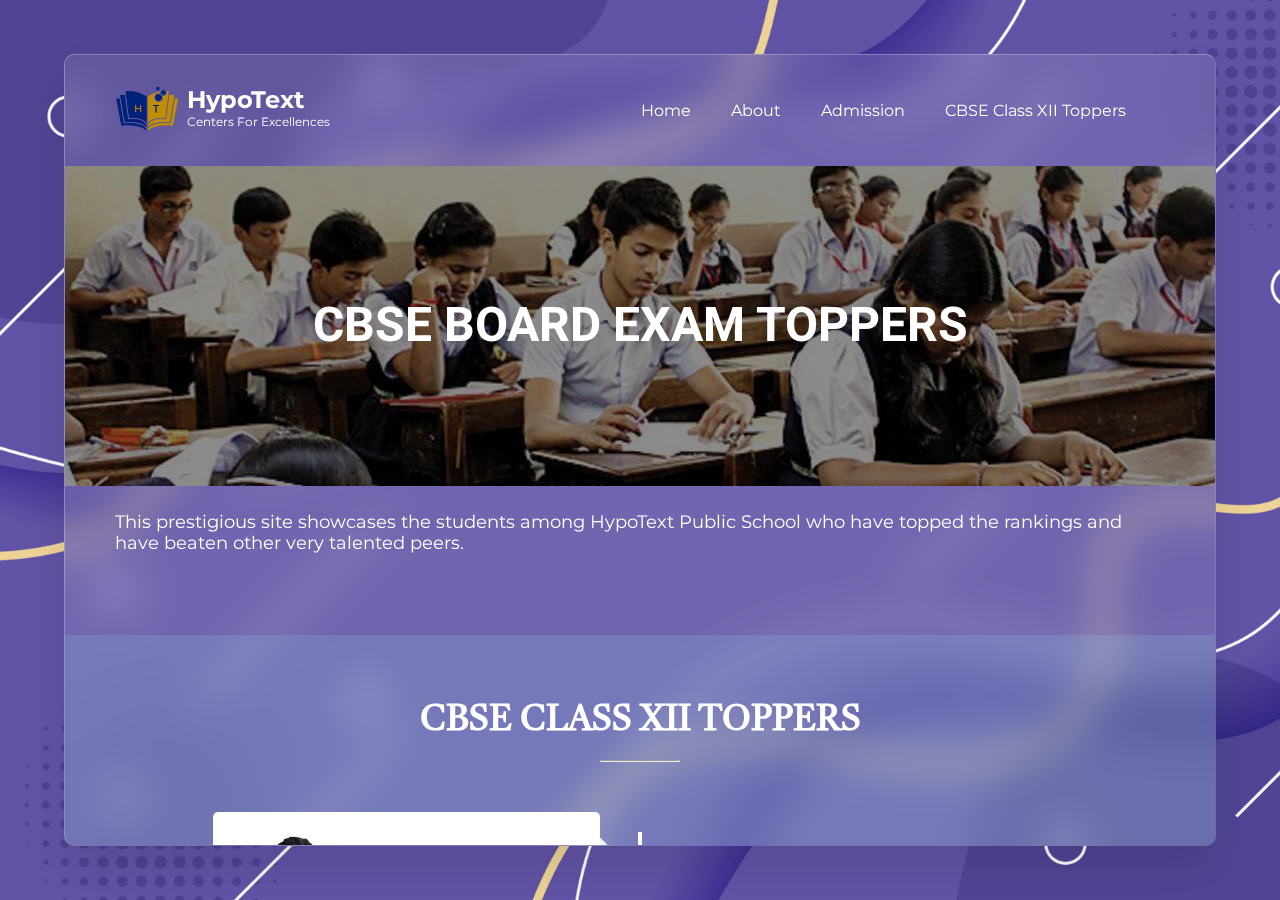
==== cbse_board_toppers.html @ e1685d73 "Completed the website" ====
<!DOCTYPE html>
<html lang="en">
<head>
    <meta charset="UTF-8">
    <meta http-equiv="X-UA-Compatible" content="IE=edge">
    <meta name="viewport" content="width=device-width, initial-scale=1.0">
    <title>CBSE Std. XII Board Exam Toppers - HypoText Public School</title>
    <link rel="stylesheet" href="/css/index.css">
    <link rel="stylesheet" href="/css/cbse_board_toppers.css">
</head>
<body>
            <!-- Outer Container -->
    
    <div class="outer_container">

        <!-- Inner Container -->
        <div class="container">
          <div>

            <!-- NAVBAR -->
            <nav class="navbar" style="padding: 50px; padding-top: 30px; padding-bottom: 30px;">
                <div class="nav_left">
                    <a href="#" style="text-decoration: none; color: white;display: flex;">
                        <span class="logo"><img src="/img/logo.png" alt="Logo"></span>
                        <span style="margin-left: 0.5rem;">
                            <h2>HypoText</h2>
                            <p style="font-size: 0.75rem;">Centers For Excellences</p>
                        </span>
                    </a>
                </div>
                <div class="nav_right">
                    <ul class="nav_list">
                        <a href="index.html" data-replace="Home"><span><li>Home</li></span></a>
                        <a href="index.html#about" data-replace="About"><span><li>About</li></span></a>
                        <a href="index.html#admission" data-replace="Admission"><span><li>Admission</li></span></a>
                        <a href="/cbse_board_toppers.html" data-replace="CBSE Class XII Toppers"><span><li>CBSE Class XII Toppers</li></span></a>
                    </ul>
                </div>
            </nav>

            <section class="cbse_board_toppers">
                <div class="cbse_background">
                    <h1>CBSE BOARD EXAM TOPPERS</h1>
                </div>
                <div class="toppers" style="padding: 50px;padding-top: 25px;">
                    <p>This prestigious site showcases the students among HypoText Public School who have topped the rankings and have beaten other very talented peers.</p>
                </div>
            </section>

            <!-- CBSE TOPPERS -->
            <section id="cbse_toppers_list" style='margin-top: 2rem;'>
                <h2 style="margin-top: 4rem;">CBSE CLASS XII TOPPERS</h2>
                <hr id="section_vala_hr">

                <!-- TOPPERS LIST -->
                <div class="wrapper" style="color: black; font-family: 'Poppins', sans-serif;">
                    <div class="center-line">
                      <a href="#" class="scroll-icon"><i class="fas fa-caret-up"></i></a>
                    </div>
                    <div class="row row-1">
                      <section>
                        <img src="/img/toppers/aadi.png" alt="">
                        <div class="details">
                          <span class="title">Aadi Jain</span>
                          <span>99.0%</span> 
                          <!-- Dont forget to give extra points for making you topper 😂-->
                        </div>
                        <p class="description">All India Rank #3</p>
                      </section>
                    </div>
                    <div class="row row-2">
                      <section>
                        <img src="/img/toppers/simar.png" alt="">
                        <i class="icon fas fa-star"></i>
                        <div class="details">
                          <span class="title">Simar Tandon</span>
                          <span>98.1%</span>
                        </div>
                        <p class="description">All India Rank #7</p>

                      </section>
                    </div>
                    <div class="row row-1">
                      <section>
                        <img src="/img/toppers/adit.png" alt="">
                        <i class="icon fas fa-rocket"></i>
                        <div class="details">
                          <span class="title">Adit Magotra</span>
                          <span>97.4%</span>
                        </div>
                        <p class="description">All India Rank #12</p>

                      </section>
                    </div>
                    <div class="row row-2">
                      <section>
                        <img src="/img/toppers/navye.png" alt="">
                        <i class="icon fas fa-globe"></i>
                        <div class="details">
                          <span class="title">Navvye Anand</span>
                          <span>96.8%</span>
                        </div>
                        <p class="description">State Rank #1</p>

                      </section>
                    </div>
                    <div class="row row-1">
                      <section>
                        <img src="/img/toppers/taran.png" alt="">
                        <i class="icon fas fa-paper-plane"></i>
                        <div class="details">
                          <span class="title">Taran Singh</span>
                          <span>96.3%</span>
                        </div>
                        <p class="description">State Rank #3</p>

                      </section>
                    </div>
                    <div class="row row-2">
                      <section>
                        <img src="/img/toppers/dhimanth.png" alt="">
                        <i class="icon fas fa-map-marker-alt"></i>
                        <div class="details">
                          <span class="title">Dhimanth Nath</span>
                          <span>95.6%</span>
                        </div>
                        <p class="description">District Rank #1</p>

                      </section>
                    </div>
                    <div class="row row-1">
                        <section>
                            <img src="/img/toppers/kanha.png" alt="">
                          <i class="icon fas fa-map-marker-alt"></i>
                          <div class="details">
                            <span class="title">Kanha Singh</span>
                            <span>95.9%</span>
                          </div>
                          <p class="description">District Rank #3</p>

                        </section>
                    </div>
                    <div class="row row-2">
                        <section>
                            <img src="/img/toppers/kabir.png" alt="">
                          <i class="icon fas fa-map-marker-alt"></i>
                          <div class="details">
                            <span class="title">Kabir Verdi Jain</span>
                            <span>95.2%</span>
                          </div>
                          <p class="description">City Rank #2</p>

                        </section>
                    </div>
                    <div class="row row-1">
                        <section>
                            <img src="/img/toppers/vidushi.png" alt="">
                          <i class="icon fas fa-map-marker-alt"></i>
                          <div class="details">
                            <span class="title">Vidushi Jain</span>
                            <span>95.0%</span>
                          </div>
                          <p class="description">City Rank #3 <br>
                            <span style="color: transparent;">Lorem ipsum dolor sit ameters consectetur adipisicing elit. Sed qui veroes praesentium maiores, sint eos </span></p>

                        </section>
                    </div>
                  </div>
            </section>


          </div>
        </div>
</body>
</html>
---- css/index.css ----
/* 
=============================================================
Made by Ganesh Prasannan for HyperText competition by Project Beta 6.0

Author: Ganesh Prasannan
School: Ryan International School Mayur Vihar
Mail: ganeshprasannan2008@gmail.com
My Github: https://github.com/GaneshPrasannan/
=============================================================
*/


/* Font Imports */
@import url('https://fonts.googleapis.com/css2?family=Bree+Serif&family=Montserrat:wght@500&family=Tiro+Gurmukhi&display=swap');
@import url('https://fonts.googleapis.com/css2?family=Poppins:wght@200;300;400;500;600;700&display=swap');



*{
    margin: 0;
    padding: 0;
    box-sizing: border-box;
    scroll-behavior: smooth;
}

body{
    background: url("/img/bg1.jpg");
    background-repeat: no-repeat;
    background-size: cover;
}

/* Outer Container */
.outer_container{
    display:flex;
    justify-content: center;
    align-items: center;
    min-height: 100vh;
    padding: 20px;
    width: 100%;
}

/* Inner Container */
.container{
    position: relative;
    z-index: 1000;
    width: 100%;
    max-width: 90vw;
    height: 88vh;
    background: rgba(255, 255, 255, 0.1);
    box-shadow: 0 25px 45px rgba(0, 0, 0, 0.1);
    border: 1px solid rgba(255, 255, 255, 0.25);
    border-right: 1px solid rgba(255, 255, 255, 0.1);
    border-bottom: 1px solid rgba(255, 255, 255, 0.1);
    border-radius: 10px;
    overflow: hidden;
    backdrop-filter: blur(20px);
    display: -webkit-box;
    -webkit-box-orient: vertical;
    overflow: scroll;
}
.container::-webkit-scrollbar { 
    width: 5px; 
    height: 100%;
}
.container::-webkit-scrollbar-thumb { 
    border-radius: 7px;
    background: rgba(0, 0, 0, 0.418);
    opacity: 0.5;
}
.container::-webkit-scrollbar-thumb:hover{
    background-color: rgba(0, 0, 0, 0.600);
}

/* NAVBAR */
nav{
    display: flex;
    font-family: 'Montserrat', sans-serif;
    color: white;

}
.nav_left{
    display: flex;
    width: 38vw;
}
.nav_left .logo img{
    width: 4rem;
}

.nav_right{
    margin-top: 1rem;
    text-decoration: none;
}

.nav_right .nav_list{
    list-style: none;
    display: flex;
}
.nav_right .nav_list a{
    color: white;
    text-decoration: none;
    margin-left: 2.5rem;
}
.nav_right .nav_list a {
    overflow: hidden;
    position: relative;
    display: inline-block;
}
  
.nav_right .nav_list a::before,
.nav_right .nav_list a::after {
    content: '';
    position: absolute;
    width: 100%;
    left: 0;
}
.nav_right .nav_list a::before {
    background-color: #54b3d6;
    height: 2px;
    bottom: 0;
    transform-origin: 100% 50%;
    transform: scaleX(0);
    transition: transform .3s cubic-bezier(0.76, 0, 0.24, 1);
}
.nav_right .nav_list a::after {
    content: attr(data-replace);
    height: 100%;
    top: 0;
    transform-origin: 100% 50%;
    transform: translate3d(200%, 0, 0);
    transition: transform .3s cubic-bezier(0.76, 0, 0.24, 1);
    color: #54b3d6;
}
  
.nav_right .nav_list a:hover::before {
    transform-origin: 0% 50%;
    transform: scaleX(1);
}
.nav_right .nav_list a:hover::after {
    transform: translate3d(0, 0, 0);
}
  
.nav_right .nav_list a span {
    display: inline-block;
    transition: transform .3s cubic-bezier(0.76, 0, 0.24, 1);
}
  
.nav_right .nav_list a:hover span {
    transform: translate3d(-200%, 0, 0);
}

/* HERO Section */
.hero{
    display: flex;
    justify-content: center;
    align-items: center;
    height: 100%;
    padding-top: 2.5rem;
}
.hero .heading{
    /* border: 1px solid red; */
    font-family: 'Tiro Gurmukhi', serif;
    color: white;
    font-size: 2.3rem;
    font-weight: 400;
    height: 100%;
    width: 50vw;
    display: flex;
    flex-direction: column;
    /* align-items: center; */
    justify-content: center;
    padding-bottom:6rem;
    padding-left: 1.5rem;
}
.hero .illustration{
    display: flex;
    justify-content: center;
    width: 50vw;
}
.hero .logo{
    border: 1px solid green;
}
.hero .illustration img{
    width: 28rem;
    padding-bottom: 2rem;
}
.hero .heading .caption p{
    font-size: 0.7rem;
}

@media (max-width: 1028px) {
    .hero{
      flex-direction: column;
      padding-top: 5rem;
    }
    .heading{
      width: auto!important;
    }
    .hero .illustration img{
      width: 21rem;
      margin-top: -5rem;
    }
}

#cbse_toppers_list, #about, #admission{
  background-color: #89cee530;
  width: 100%;
  height: max-content;
  display: flex;
  flex-direction: column;
  align-items: center;
  color: white;
  font-family: 'Tiro Gurmukhi', serif;
  font-size: 1.5rem;
}
#section_vala_hr, #about_vala_hr, #admission_vala_hr{
  width: 5rem;
  height: 1px;
  margin-top: 1rem;
  transition: ease 0.7s;
}
#cbse_toppers_list:hover hr, #about:hover hr, #admission:hover hr{
  border-radius: 10px;
  width: 10rem;
  border: 1px solid rgb(101, 194, 224);
  box-shadow: rgb(101, 194, 224) 0px 0px 5px 1px;
}
---- css/cbse_board_toppers.css ----
/* 
===============================================
CBSE Board Exam Toppers
===============================================
*/

/* Imports */
@import url('https://fonts.googleapis.com/css2?family=Heebo:wght@500&family=Montserrat&display=swap');

html{color: white;font-family: 'Montserrat', sans-serif;}

.cbse_background{
    display: flex;
    flex-direction: column;
    justify-content: center;
    align-items: center;
    background: url("/img/cbse_board_background.png");
    background-position: center;
    height: 20rem;
    font-family: 'Heebo', sans-serif;
    font-size: 1.5rem;
}
.toppers p{
    font-size: 1.1rem;
}


/* Toppers List */
.wrapper{
    max-width: 1080px;
    margin: 50px auto;
    padding: 0 20px;
    position: relative;
  }
  .wrapper .center-line{
    position: absolute;
    height: 100%;
    width: 4px;
    background: #fff;
    left: 50%;
    top: 20px;
    transform: translateX(-50%);
  }
  .wrapper .row{
    display: flex;
  }
  .wrapper .row-1{
    justify-content: flex-start;
  }
  .wrapper .row-2{
    justify-content: flex-end;
  }
  .wrapper .row section{
    background: #fff;
    border-radius: 5px;
    width: calc(50% - 40px);
    padding: 20px;
    position: relative;
  }
  .wrapper .row section::before{
    position: absolute;
    content: "";
    height: 15px;
    width: 15px;
    background: #fff;
    top: 28px;
    z-index: -1;
    transform: rotate(45deg);
  }
  .description{font-size: 1rem;}
  .row-1 section::before{
    right: -7px;
  }
  .row-2 section::before{
    left: -7px;
  }
  .row section .icon,
  .center-line .scroll-icon{
    position: absolute;
    background: #f2f2f2;
    height: 40px;
    width: 40px;
    text-align: center;
    line-height: 40px;
    border-radius: 50%;
    color: #3ea0e2;
    font-size: 17px;
    box-shadow: 0 0 0 4px #fff, inset 0 2px 0 rgba(0,0,0,0.08), 0 3px 0 4px rgba(0,0,0,0.05);
  }
  .center-line .scroll-icon{
    bottom: 0px;
    left: 50%;
    font-size: 25px;
    transform: translateX(-50%);
  }
  .row-1 section .icon{
    top: 15px;
    right: -60px;
  }
  .row-2 section .icon{
    top: 15px;
    left: -60px;
  }
  .row section .details,
  .row section .bottom{
    display: flex;
    align-items: center;
    justify-content: space-between;
  }
  .row section .details .title{
    font-size: 22px;
    font-weight: 600;
  }
  .row section p{
    margin: 10px 0 17px 0;
  }
  .row section .bottom a{
    text-decoration: none;
    background: #3ea0e2;
    color: #fff;
    padding: 7px 15px;
    border-radius: 5px;
    /* font-size: 17px; */
    font-weight: 400;
    transition: all 0.3s ease;
  }
  .row section .bottom a:hover{
    transform: scale(0.97);
  }
  .wrapper .row section img{
    width: 8rem;
  }
  @media(max-width: 790px){
    .wrapper .center-line{
      left: 40px;
    }
    .wrapper .row{
      margin: 30px 0 3px 60px;
    }
    .wrapper .row section{
      width: 100%;
    }
    .row-1 section::before{
      left: -7px;
    }
    .row-1 section .icon{
      left: -60px;
    }
  }
  @media(max-width: 440px){
    .wrapper .center-line,
    .row section::before,
    .row section .icon{
      display: none;
    }
    .wrapper .row{
      margin: 10px 0;
    }
  }
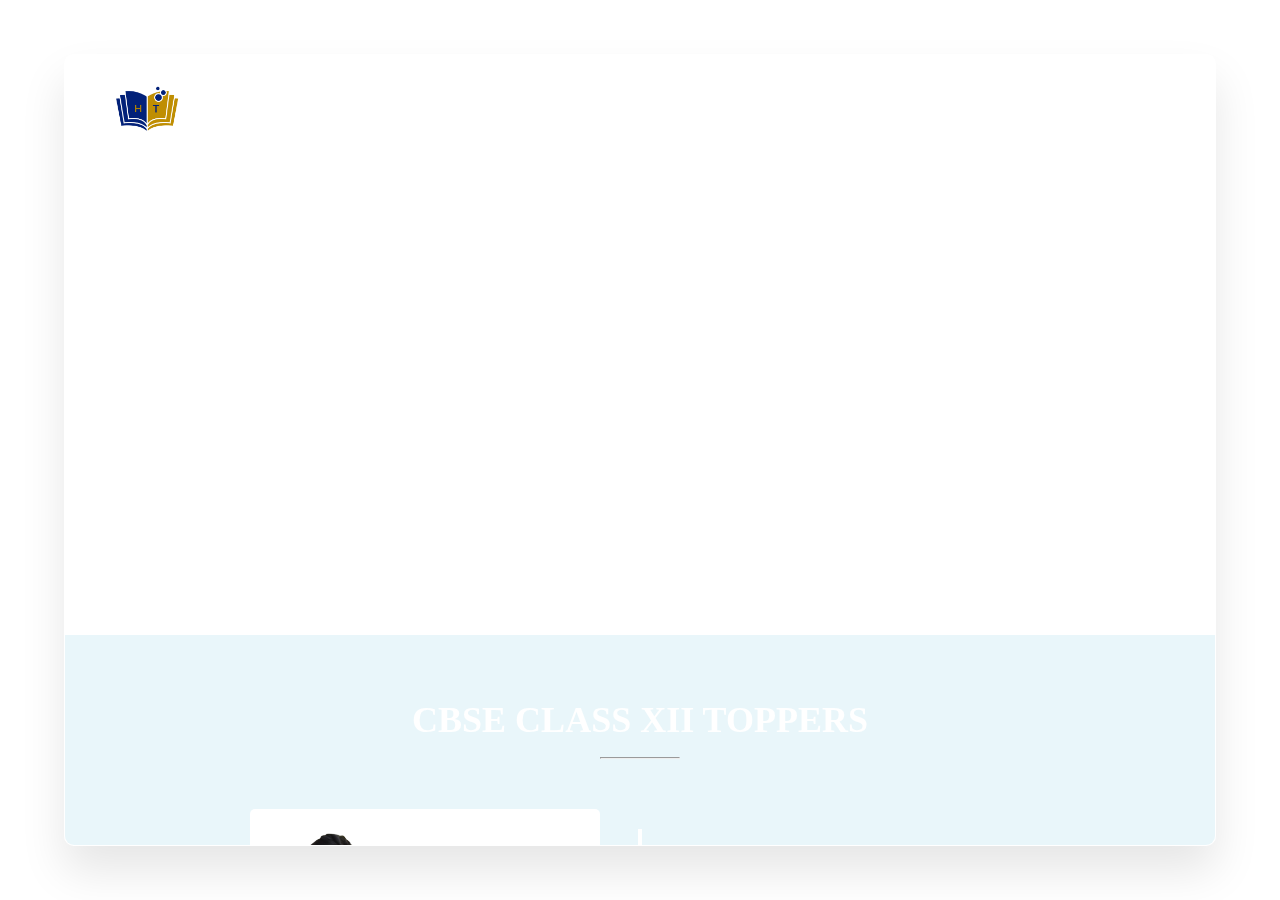
==== commit ceb07e71: "Completed the website" ====
--- a/cbse_board_toppers.html
+++ b/cbse_board_toppers.html
@@ -5,8 +5,8 @@
     <meta http-equiv="X-UA-Compatible" content="IE=edge">
     <meta name="viewport" content="width=device-width, initial-scale=1.0">
     <title>CBSE Std. XII Board Exam Toppers - HypoText Public School</title>
-    <link rel="stylesheet" href="/css/index.css">
-    <link rel="stylesheet" href="/css/cbse_board_toppers.css">
+    <link rel="stylesheet" href="css/index.css">
+    <link rel="stylesheet" href="css/cbse_board_toppers.css">
 </head>
 <body>
             <!-- Outer Container -->
@@ -21,7 +21,7 @@
             <nav class="navbar" style="padding: 50px; padding-top: 30px; padding-bottom: 30px;">
                 <div class="nav_left">
                     <a href="#" style="text-decoration: none; color: white;display: flex;">
-                        <span class="logo"><img src="/img/logo.png" alt="Logo"></span>
+                        <span class="logo"><img src="img/logo.png" alt="Logo"></span>
                         <span style="margin-left: 0.5rem;">
                             <h2>HypoText</h2>
                             <p style="font-size: 0.75rem;">Centers For Excellences</p>
@@ -59,7 +59,7 @@
                     </div>
                     <div class="row row-1">
                       <section>
-                        <img src="/img/toppers/aadi.png" alt="">
+                        <img src="img/toppers/aadi.png" alt="">
                         <div class="details">
                           <span class="title">Aadi Jain</span>
                           <span>99.0%</span> 
@@ -70,7 +70,7 @@
                     </div>
                     <div class="row row-2">
                       <section>
-                        <img src="/img/toppers/simar.png" alt="">
+                        <img src="img/toppers/simar.png" alt="">
                         <i class="icon fas fa-star"></i>
                         <div class="details">
                           <span class="title">Simar Tandon</span>
@@ -82,7 +82,7 @@
                     </div>
                     <div class="row row-1">
                       <section>
-                        <img src="/img/toppers/adit.png" alt="">
+                        <img src="img/toppers/adit.png" alt="">
                         <i class="icon fas fa-rocket"></i>
                         <div class="details">
                           <span class="title">Adit Magotra</span>
@@ -94,7 +94,7 @@
                     </div>
                     <div class="row row-2">
                       <section>
-                        <img src="/img/toppers/navye.png" alt="">
+                        <img src="img/toppers/navye.png" alt="">
                         <i class="icon fas fa-globe"></i>
                         <div class="details">
                           <span class="title">Navvye Anand</span>
@@ -106,7 +106,7 @@
                     </div>
                     <div class="row row-1">
                       <section>
-                        <img src="/img/toppers/taran.png" alt="">
+                        <img src="img/toppers/taran.png" alt="">
                         <i class="icon fas fa-paper-plane"></i>
                         <div class="details">
                           <span class="title">Taran Singh</span>
@@ -118,7 +118,7 @@
                     </div>
                     <div class="row row-2">
                       <section>
-                        <img src="/img/toppers/dhimanth.png" alt="">
+                        <img src="img/toppers/dhimanth.png" alt="">
                         <i class="icon fas fa-map-marker-alt"></i>
                         <div class="details">
                           <span class="title">Dhimanth Nath</span>
@@ -130,7 +130,7 @@
                     </div>
                     <div class="row row-1">
                         <section>
-                            <img src="/img/toppers/kanha.png" alt="">
+                            <img src="img/toppers/kanha.png" alt="">
                           <i class="icon fas fa-map-marker-alt"></i>
                           <div class="details">
                             <span class="title">Kanha Singh</span>
@@ -142,7 +142,7 @@
                     </div>
                     <div class="row row-2">
                         <section>
-                            <img src="/img/toppers/kabir.png" alt="">
+                            <img src="img/toppers/kabir.png" alt="">
                           <i class="icon fas fa-map-marker-alt"></i>
                           <div class="details">
                             <span class="title">Kabir Verdi Jain</span>
@@ -154,7 +154,7 @@
                     </div>
                     <div class="row row-1">
                         <section>
-                            <img src="/img/toppers/vidushi.png" alt="">
+                            <img src="img/toppers/vidushi.png" alt="">
                           <i class="icon fas fa-map-marker-alt"></i>
                           <div class="details">
                             <span class="title">Vidushi Jain</span>
--- a/css/index.css
+++ b/css/index.css
@@ -11,8 +11,8 @@
 
 
 /* Font Imports */
-@import url('https://fonts.googleapis.com/css2?family=Bree+Serif&family=Montserrat:wght@500&family=Tiro+Gurmukhi&display=swap');
-@import url('https://fonts.googleapis.com/css2?family=Poppins:wght@200;300;400;500;600;700&display=swap');
+@import url('https://fonts.googleapis.comcss2?family=Bree+Serif&family=Montserrat:wght@500&family=Tiro+Gurmukhi&display=swap');
+@import url('https://fonts.googleapis.comcss2?family=Poppins:wght@200;300;400;500;600;700&display=swap');
 
 
 
@@ -24,7 +24,7 @@
 }
 
 body{
-    background: url("/img/bg1.jpg");
+    background: url("img/bg1.jpg");
     background-repeat: no-repeat;
     background-size: cover;
 }
--- a/css/cbse_board_toppers.css
+++ b/css/cbse_board_toppers.css
@@ -5,7 +5,7 @@
 */
 
 /* Imports */
-@import url('https://fonts.googleapis.com/css2?family=Heebo:wght@500&family=Montserrat&display=swap');
+@import url('https://fonts.googleapis.comcss2?family=Heebo:wght@500&family=Montserrat&display=swap');
 
 html{color: white;font-family: 'Montserrat', sans-serif;}
 
@@ -14,7 +14,7 @@
     flex-direction: column;
     justify-content: center;
     align-items: center;
-    background: url("/img/cbse_board_background.png");
+    background: url("img/cbse_board_background.png");
     background-position: center;
     height: 20rem;
     font-family: 'Heebo', sans-serif;
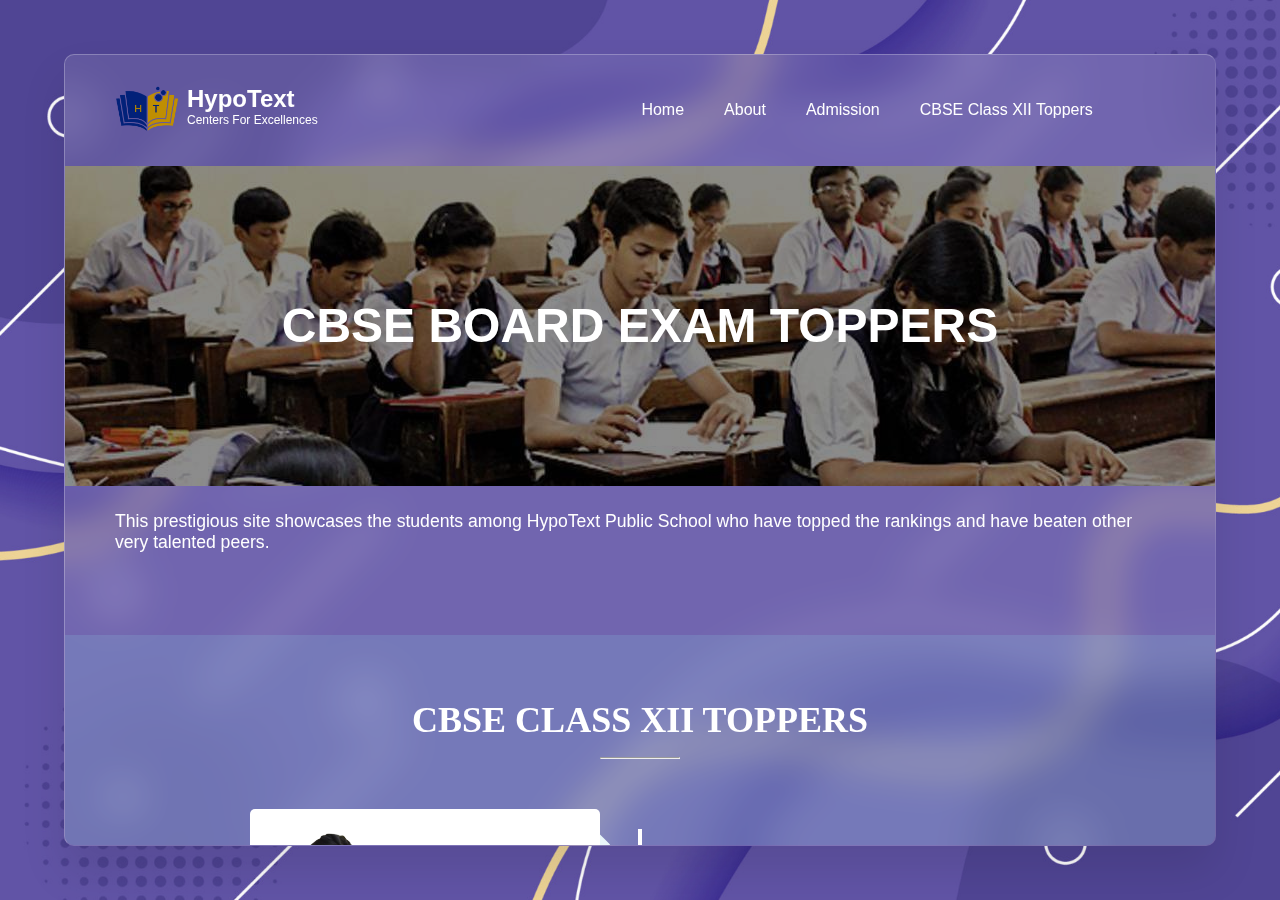
==== commit 58a42aa0: "Fixed a small bug" ====
--- a/cbse_board_toppers.html
+++ b/cbse_board_toppers.html
@@ -5,8 +5,8 @@
     <meta http-equiv="X-UA-Compatible" content="IE=edge">
     <meta name="viewport" content="width=device-width, initial-scale=1.0">
     <title>CBSE Std. XII Board Exam Toppers - HypoText Public School</title>
-    <link rel="stylesheet" href="css/index.css">
-    <link rel="stylesheet" href="css/cbse_board_toppers.css">
+    <link rel="stylesheet" href="/css/index.css">
+    <link rel="stylesheet" href="/css/cbse_board_toppers.css">
 </head>
 <body>
             <!-- Outer Container -->
@@ -63,7 +63,7 @@
                         <div class="details">
                           <span class="title">Aadi Jain</span>
                           <span>99.0%</span> 
-                          <!-- Dont forget to give extra points for making you topper 😂-->
+                          <!-- Dont forget to give extra points for making you topper  😂-->
                         </div>
                         <p class="description">All India Rank #3</p>
                       </section>
--- a/css/index.css
+++ b/css/index.css
@@ -24,7 +24,7 @@
 }
 
 body{
-    background: url("img/bg1.jpg");
+    background: url("/img/bg1.jpg");
     background-repeat: no-repeat;
     background-size: cover;
 }
--- a/css/cbse_board_toppers.css
+++ b/css/cbse_board_toppers.css
@@ -14,7 +14,7 @@
     flex-direction: column;
     justify-content: center;
     align-items: center;
-    background: url("img/cbse_board_background.png");
+    background: url("/img/cbse_board_background.png");
     background-position: center;
     height: 20rem;
     font-family: 'Heebo', sans-serif;
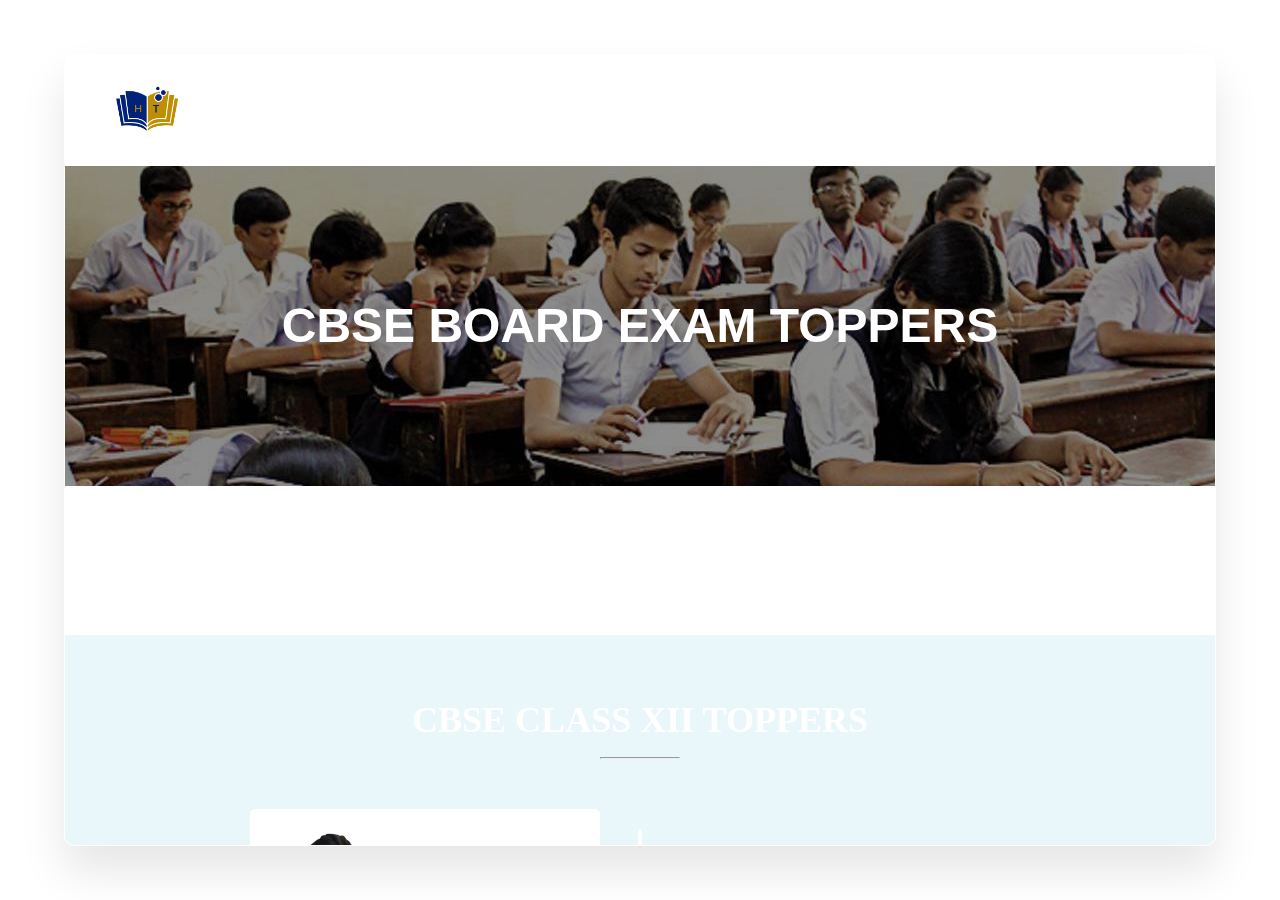
==== commit 5c734a69: "Fixed a bug" ====
--- a/cbse_board_toppers.html
+++ b/cbse_board_toppers.html
@@ -33,7 +33,7 @@
                         <a href="index.html" data-replace="Home"><span><li>Home</li></span></a>
                         <a href="index.html#about" data-replace="About"><span><li>About</li></span></a>
                         <a href="index.html#admission" data-replace="Admission"><span><li>Admission</li></span></a>
-                        <a href="/cbse_board_toppers.html" data-replace="CBSE Class XII Toppers"><span><li>CBSE Class XII Toppers</li></span></a>
+                        <a href="projectbeta-hypertext/cbse_board_toppers.html data-replace="CBSE Class XII Toppers"><span><li>CBSE Class XII Toppers</li></span></a>
                     </ul>
                 </div>
             </nav>
--- a/css/index.css
+++ b/css/index.css
@@ -24,7 +24,7 @@
 }
 
 body{
-    background: url("/img/bg1.jpg");
+    background: url("projectbeta-hypertext/img/bg1.jpg");
     background-repeat: no-repeat;
     background-size: cover;
 }
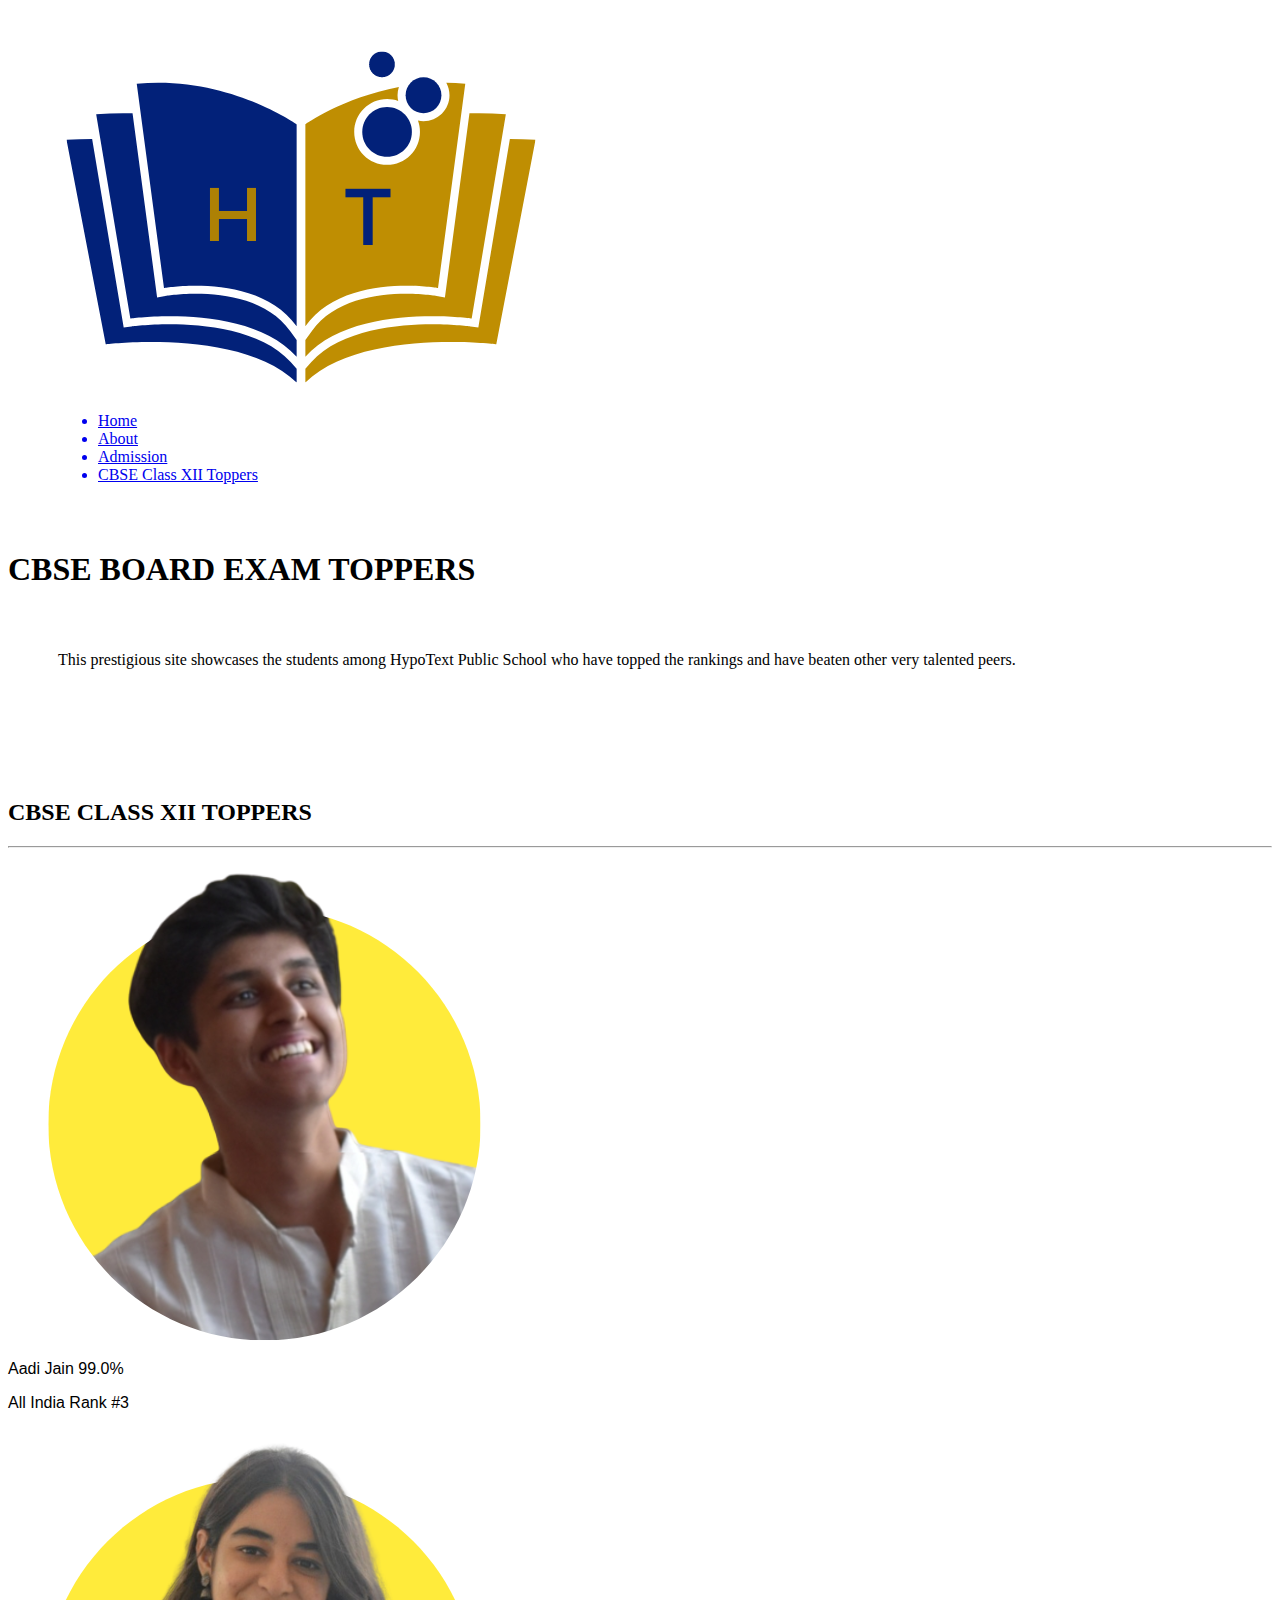
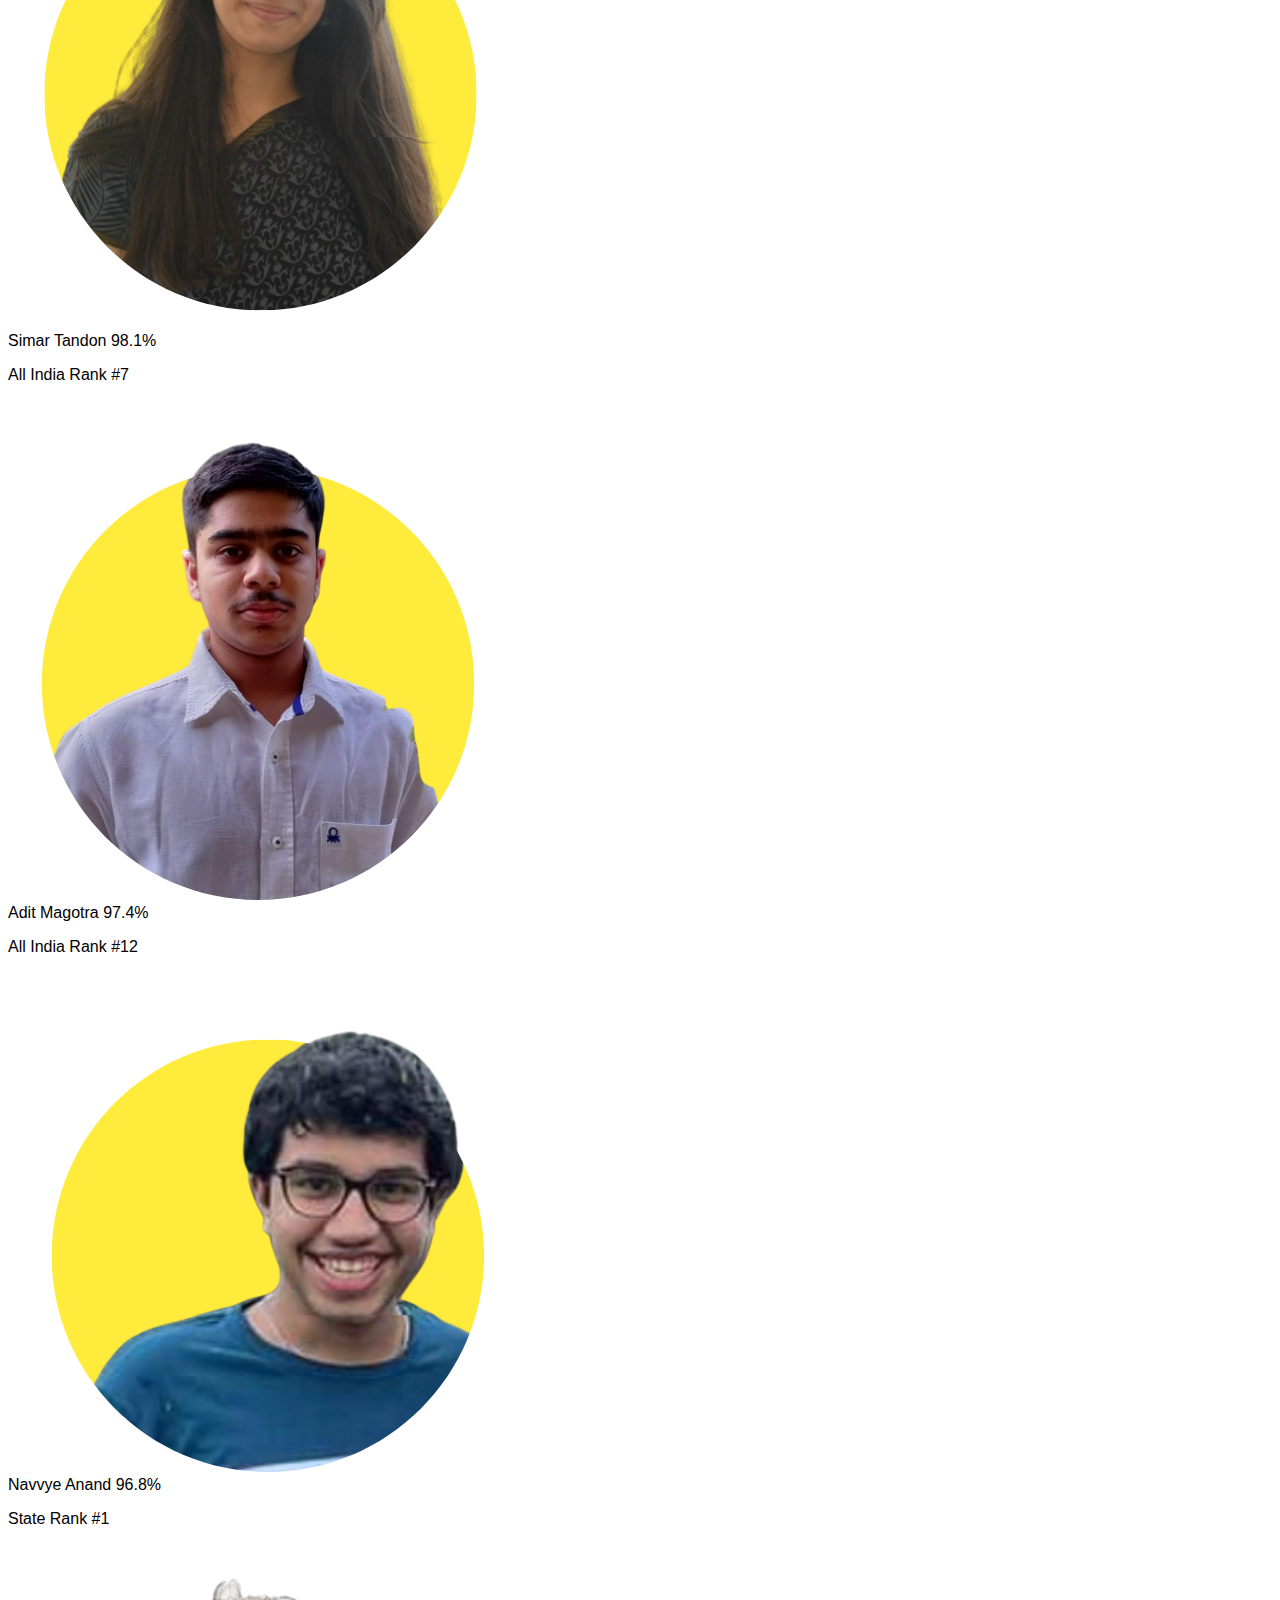
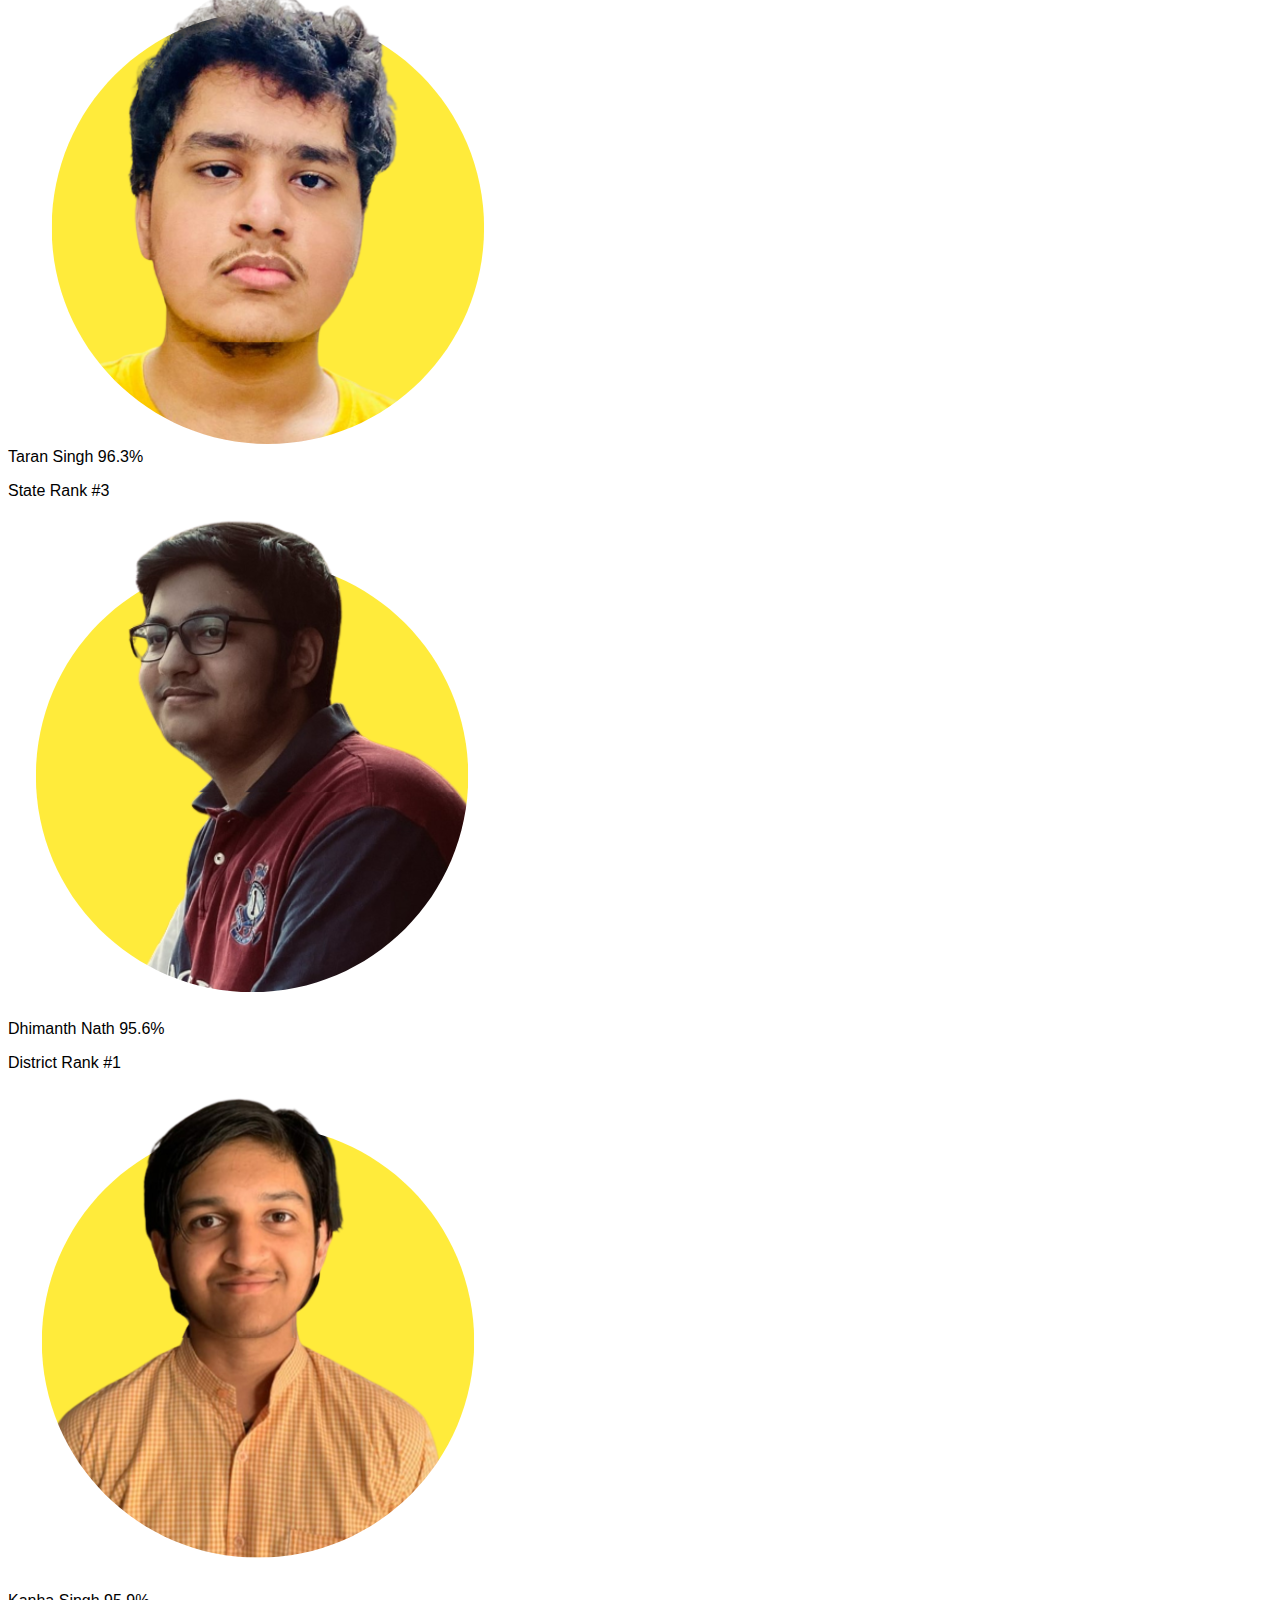
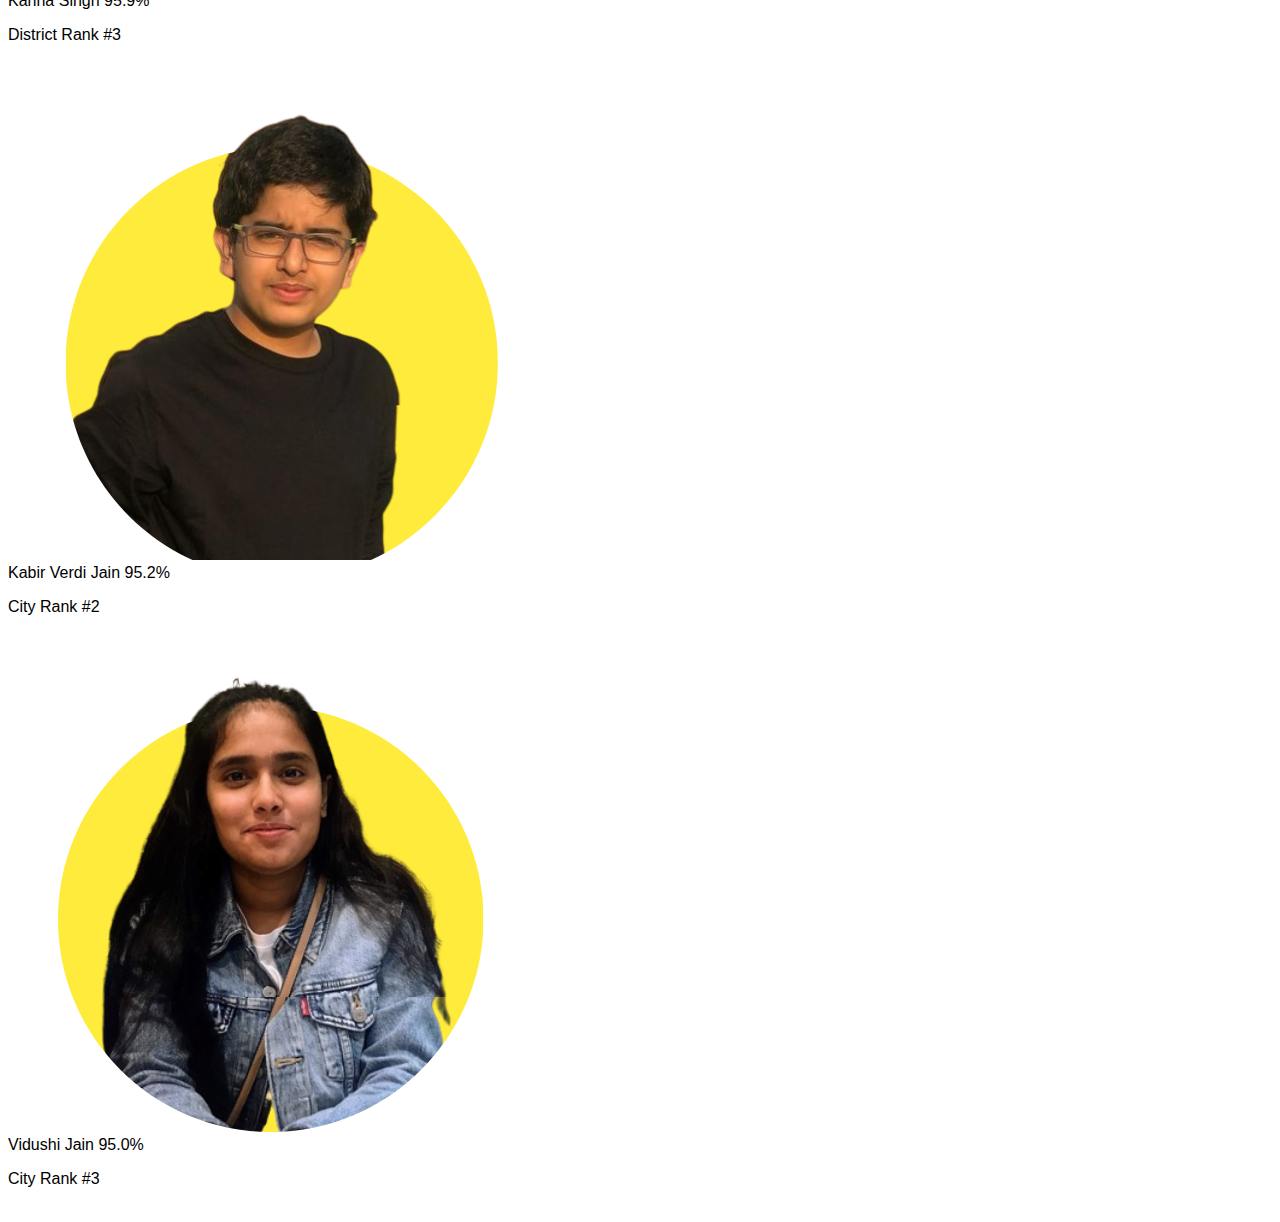
==== commit ecbd87ee: "Fixed bug" ====
--- a/cbse_board_toppers.html
+++ b/cbse_board_toppers.html
@@ -5,8 +5,8 @@
     <meta http-equiv="X-UA-Compatible" content="IE=edge">
     <meta name="viewport" content="width=device-width, initial-scale=1.0">
     <title>CBSE Std. XII Board Exam Toppers - HypoText Public School</title>
-    <link rel="stylesheet" href="/css/index.css">
-    <link rel="stylesheet" href="/css/cbse_board_toppers.css">
+    <link rel="stylesheet" href="/projectbeta-hypertext/css/index.css">
+    <link rel="stylesheet" href="/projectbeta-hypertext/css/cbse_board_toppers.css">
 </head>
 <body>
             <!-- Outer Container -->
@@ -33,7 +33,7 @@
                         <a href="index.html" data-replace="Home"><span><li>Home</li></span></a>
                         <a href="index.html#about" data-replace="About"><span><li>About</li></span></a>
                         <a href="index.html#admission" data-replace="Admission"><span><li>Admission</li></span></a>
-                        <a href="projectbeta-hypertext/cbse_board_toppers.html data-replace="CBSE Class XII Toppers"><span><li>CBSE Class XII Toppers</li></span></a>
+                        <a href="/projectbeta-hypertext/cbse_board_toppers.html data-replace="CBSE Class XII Toppers"><span><li>CBSE Class XII Toppers</li></span></a>
                     </ul>
                 </div>
             </nav>
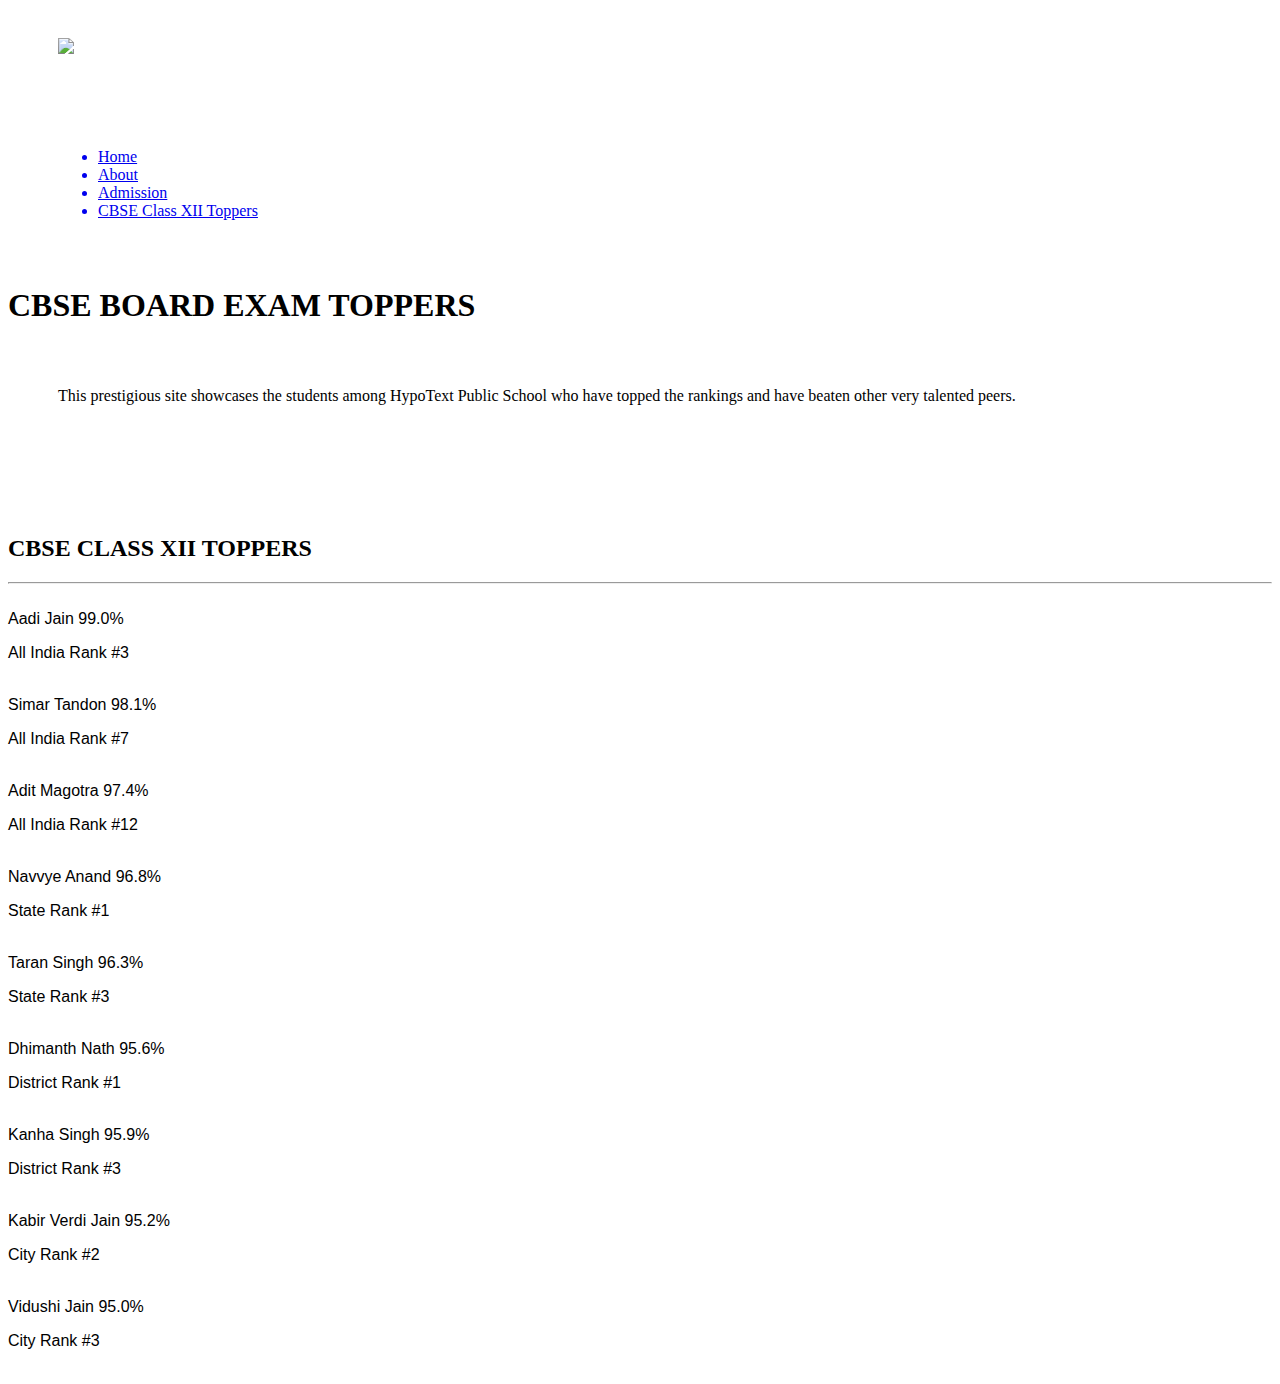
==== commit c89ef102: "Fixed bug" ====
--- a/cbse_board_toppers.html
+++ b/cbse_board_toppers.html
@@ -21,7 +21,7 @@
             <nav class="navbar" style="padding: 50px; padding-top: 30px; padding-bottom: 30px;">
                 <div class="nav_left">
                     <a href="#" style="text-decoration: none; color: white;display: flex;">
-                        <span class="logo"><img src="img/logo.png" alt="Logo"></span>
+                        <span class="logo"><img src="/projectbeta/img/logo.png" alt="Logo"></span>
                         <span style="margin-left: 0.5rem;">
                             <h2>HypoText</h2>
                             <p style="font-size: 0.75rem;">Centers For Excellences</p>
@@ -33,7 +33,7 @@
                         <a href="index.html" data-replace="Home"><span><li>Home</li></span></a>
                         <a href="index.html#about" data-replace="About"><span><li>About</li></span></a>
                         <a href="index.html#admission" data-replace="Admission"><span><li>Admission</li></span></a>
-                        <a href="/projectbeta-hypertext/cbse_board_toppers.html data-replace="CBSE Class XII Toppers"><span><li>CBSE Class XII Toppers</li></span></a>
+                        <a href="/projectbeta-hypertext/cbse_board_toppers.html"CBSE Class XII Toppers"><span><li>CBSE Class XII Toppers</li></span></a>
                     </ul>
                 </div>
             </nav>
@@ -59,7 +59,7 @@
                     </div>
                     <div class="row row-1">
                       <section>
-                        <img src="img/toppers/aadi.png" alt="">
+                        <img src="/projectbeta/img/toppers/aadi.png" alt="">
                         <div class="details">
                           <span class="title">Aadi Jain</span>
                           <span>99.0%</span> 
@@ -70,7 +70,7 @@
                     </div>
                     <div class="row row-2">
                       <section>
-                        <img src="img/toppers/simar.png" alt="">
+                        <img src="/projectbeta/img/toppers/simar.png" alt="">
                         <i class="icon fas fa-star"></i>
                         <div class="details">
                           <span class="title">Simar Tandon</span>
@@ -82,7 +82,7 @@
                     </div>
                     <div class="row row-1">
                       <section>
-                        <img src="img/toppers/adit.png" alt="">
+                        <img src="/projectbeta/img/toppers/adit.png" alt="">
                         <i class="icon fas fa-rocket"></i>
                         <div class="details">
                           <span class="title">Adit Magotra</span>
@@ -94,7 +94,7 @@
                     </div>
                     <div class="row row-2">
                       <section>
-                        <img src="img/toppers/navye.png" alt="">
+                        <img src="/projectbeta/img/toppers/navye.png" alt="">
                         <i class="icon fas fa-globe"></i>
                         <div class="details">
                           <span class="title">Navvye Anand</span>
@@ -106,7 +106,7 @@
                     </div>
                     <div class="row row-1">
                       <section>
-                        <img src="img/toppers/taran.png" alt="">
+                        <img src="/projectbeta/img/toppers/taran.png" alt="">
                         <i class="icon fas fa-paper-plane"></i>
                         <div class="details">
                           <span class="title">Taran Singh</span>
@@ -118,7 +118,7 @@
                     </div>
                     <div class="row row-2">
                       <section>
-                        <img src="img/toppers/dhimanth.png" alt="">
+                        <img src="/projectbeta/img/toppers/dhimanth.png" alt="">
                         <i class="icon fas fa-map-marker-alt"></i>
                         <div class="details">
                           <span class="title">Dhimanth Nath</span>
@@ -130,7 +130,7 @@
                     </div>
                     <div class="row row-1">
                         <section>
-                            <img src="img/toppers/kanha.png" alt="">
+                            <img src="/projectbeta/img/toppers/kanha.png" alt="">
                           <i class="icon fas fa-map-marker-alt"></i>
                           <div class="details">
                             <span class="title">Kanha Singh</span>
@@ -142,7 +142,7 @@
                     </div>
                     <div class="row row-2">
                         <section>
-                            <img src="img/toppers/kabir.png" alt="">
+                            <img src="/projectbeta/img/toppers/kabir.png" alt="">
                           <i class="icon fas fa-map-marker-alt"></i>
                           <div class="details">
                             <span class="title">Kabir Verdi Jain</span>
@@ -154,7 +154,7 @@
                     </div>
                     <div class="row row-1">
                         <section>
-                            <img src="img/toppers/vidushi.png" alt="">
+                            <img src="/projectbeta/img/toppers/vidushi.png" alt="">
                           <i class="icon fas fa-map-marker-alt"></i>
                           <div class="details">
                             <span class="title">Vidushi Jain</span>
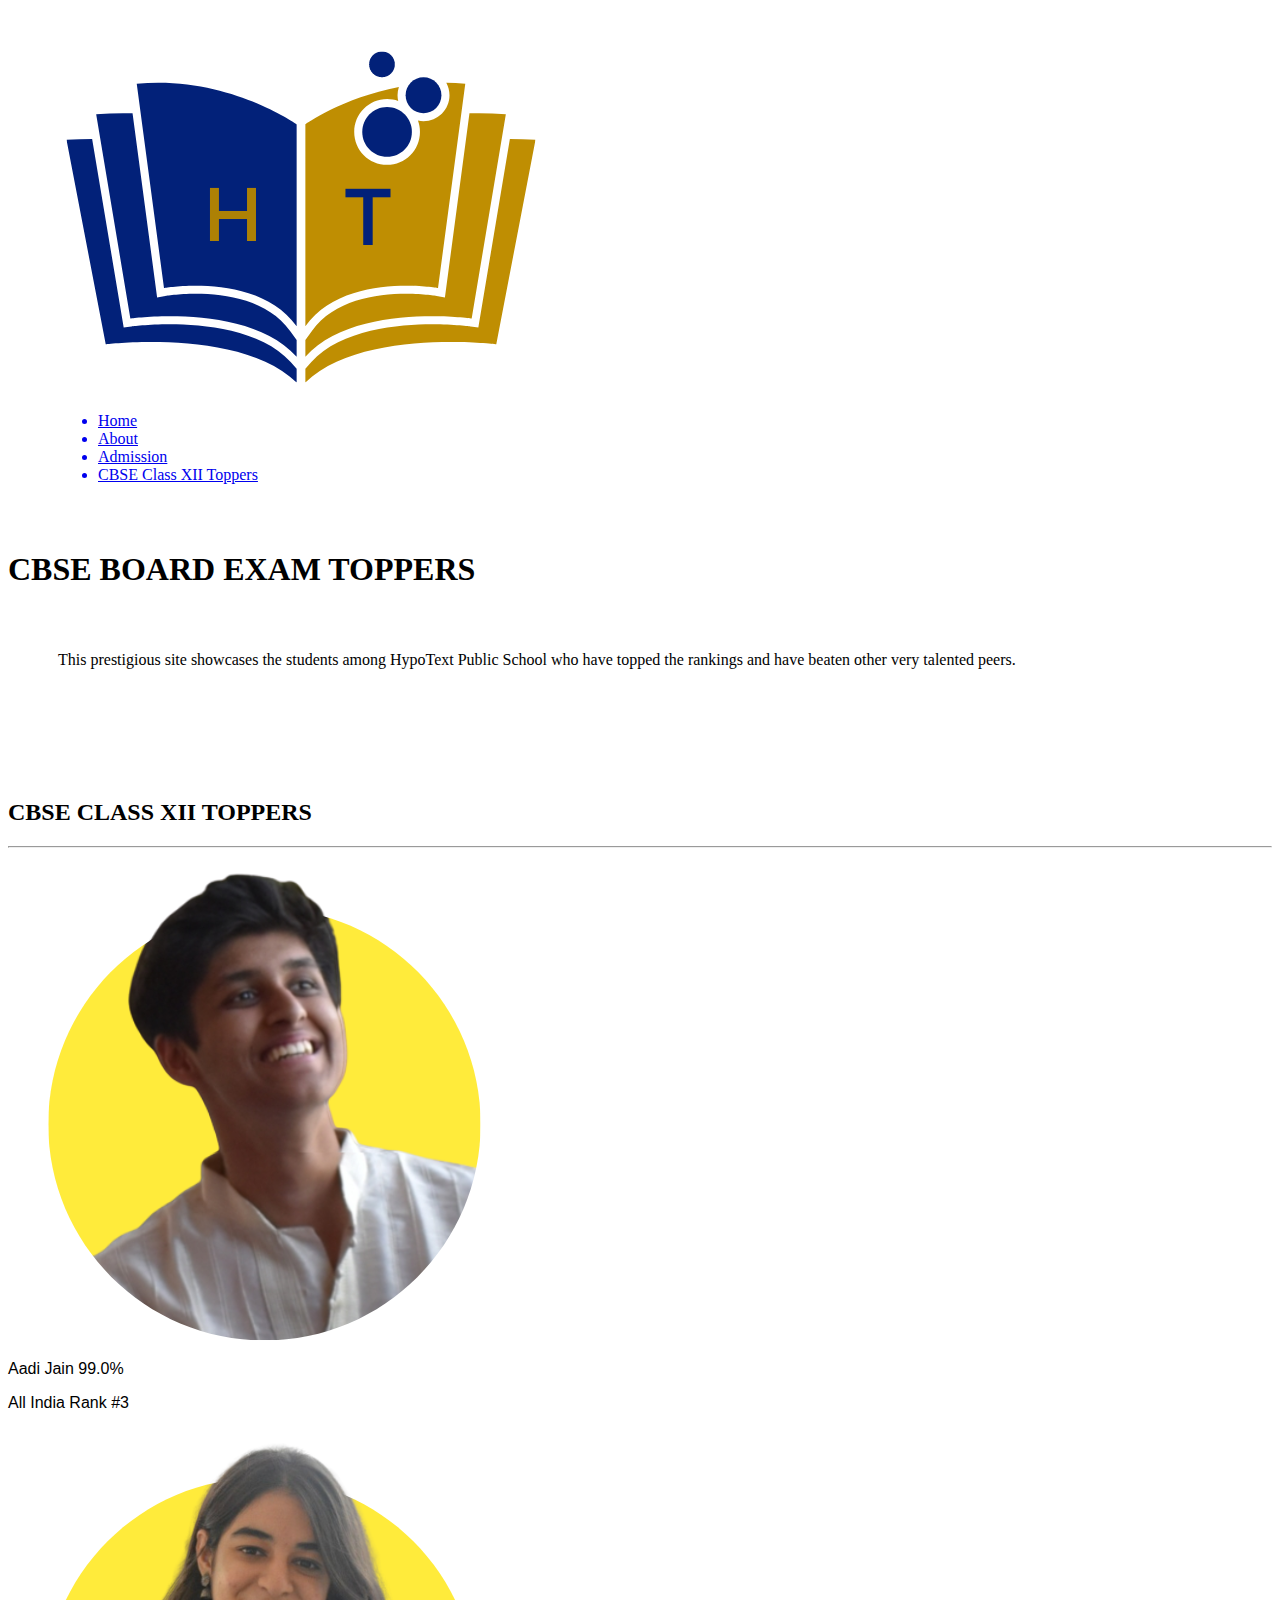
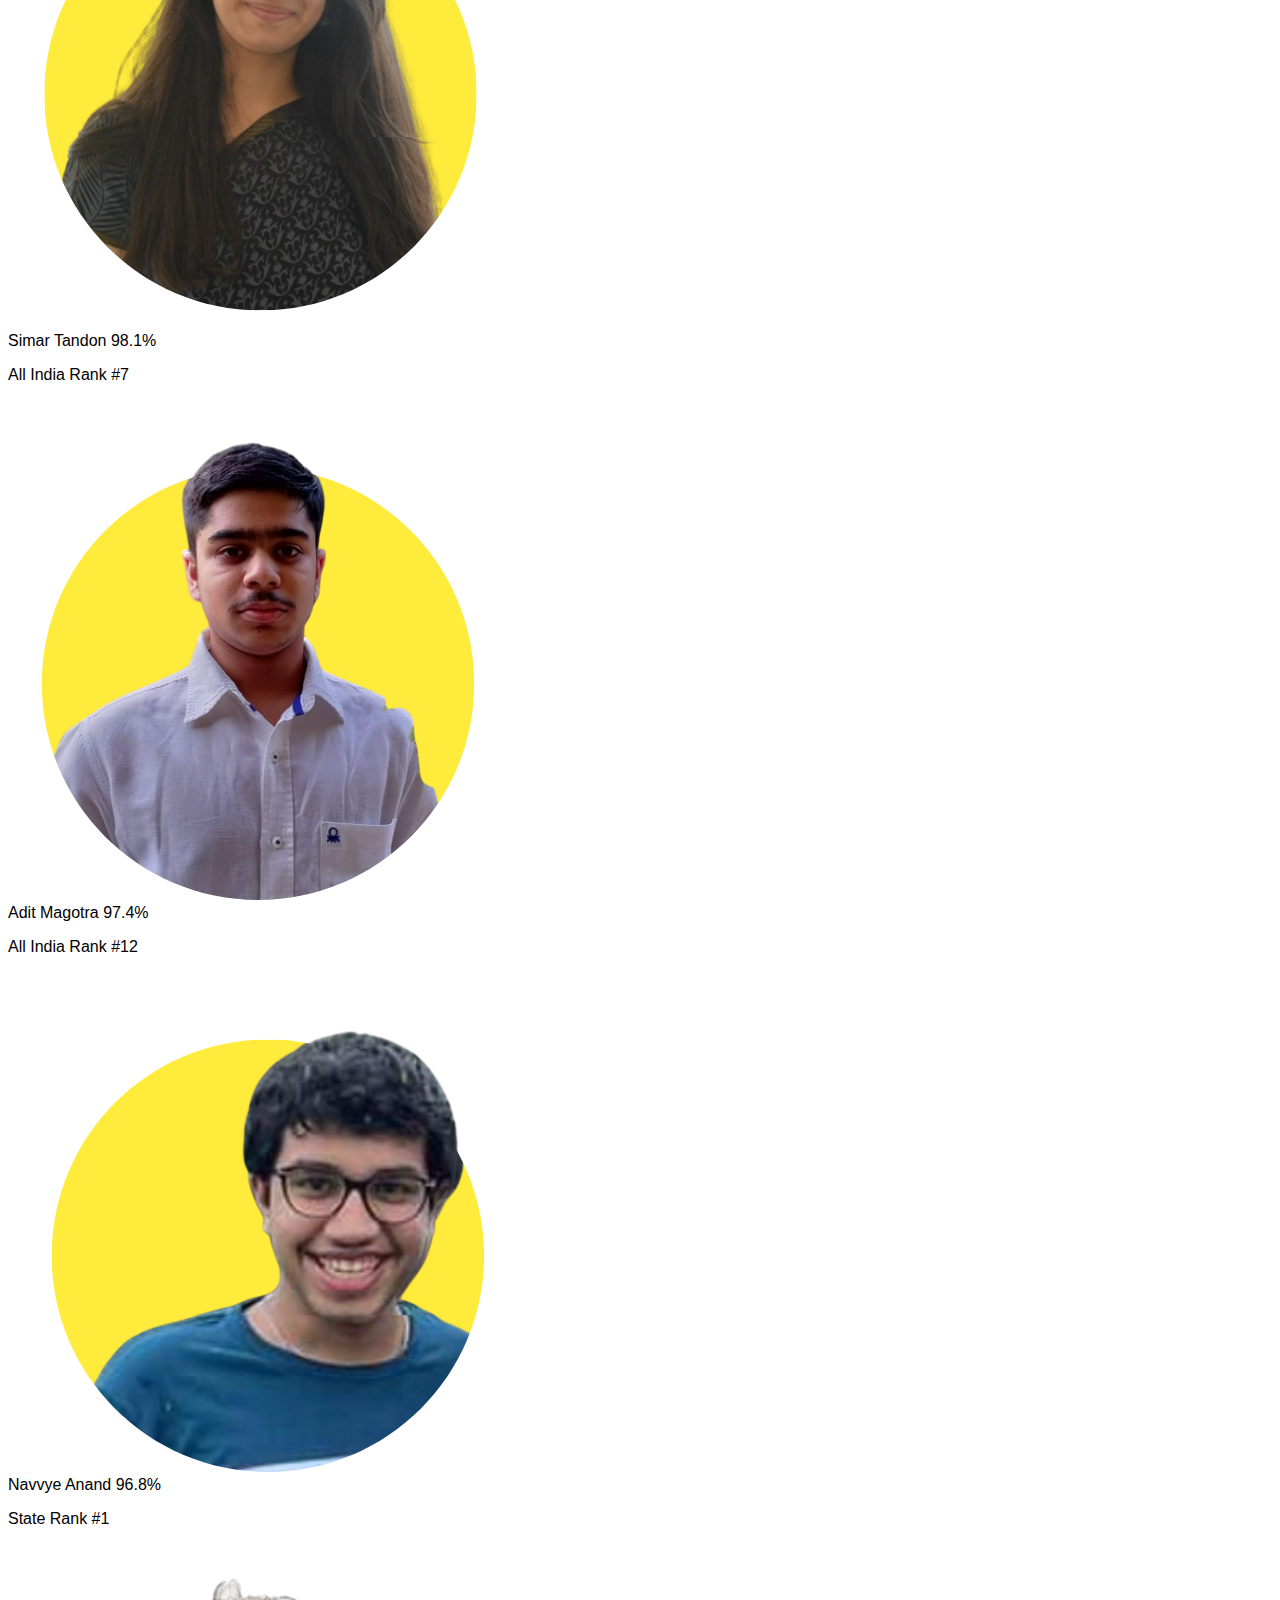
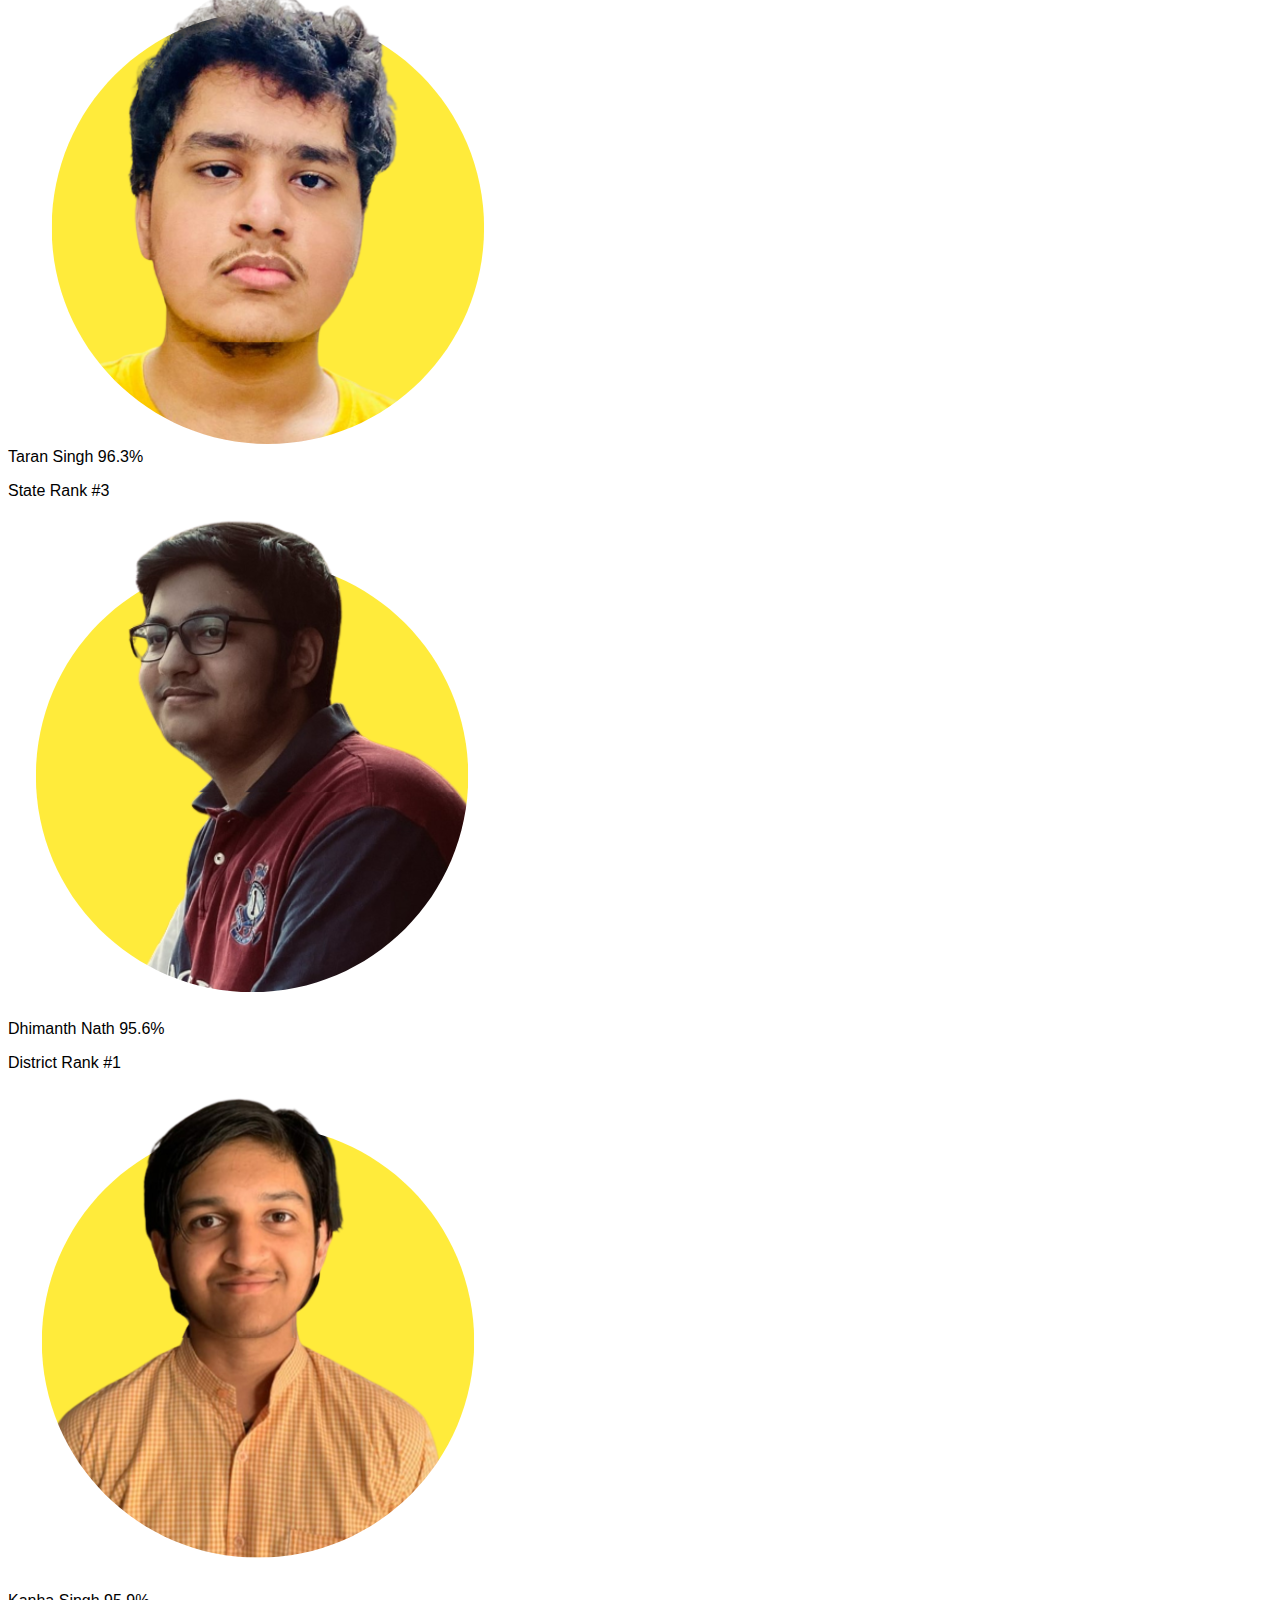
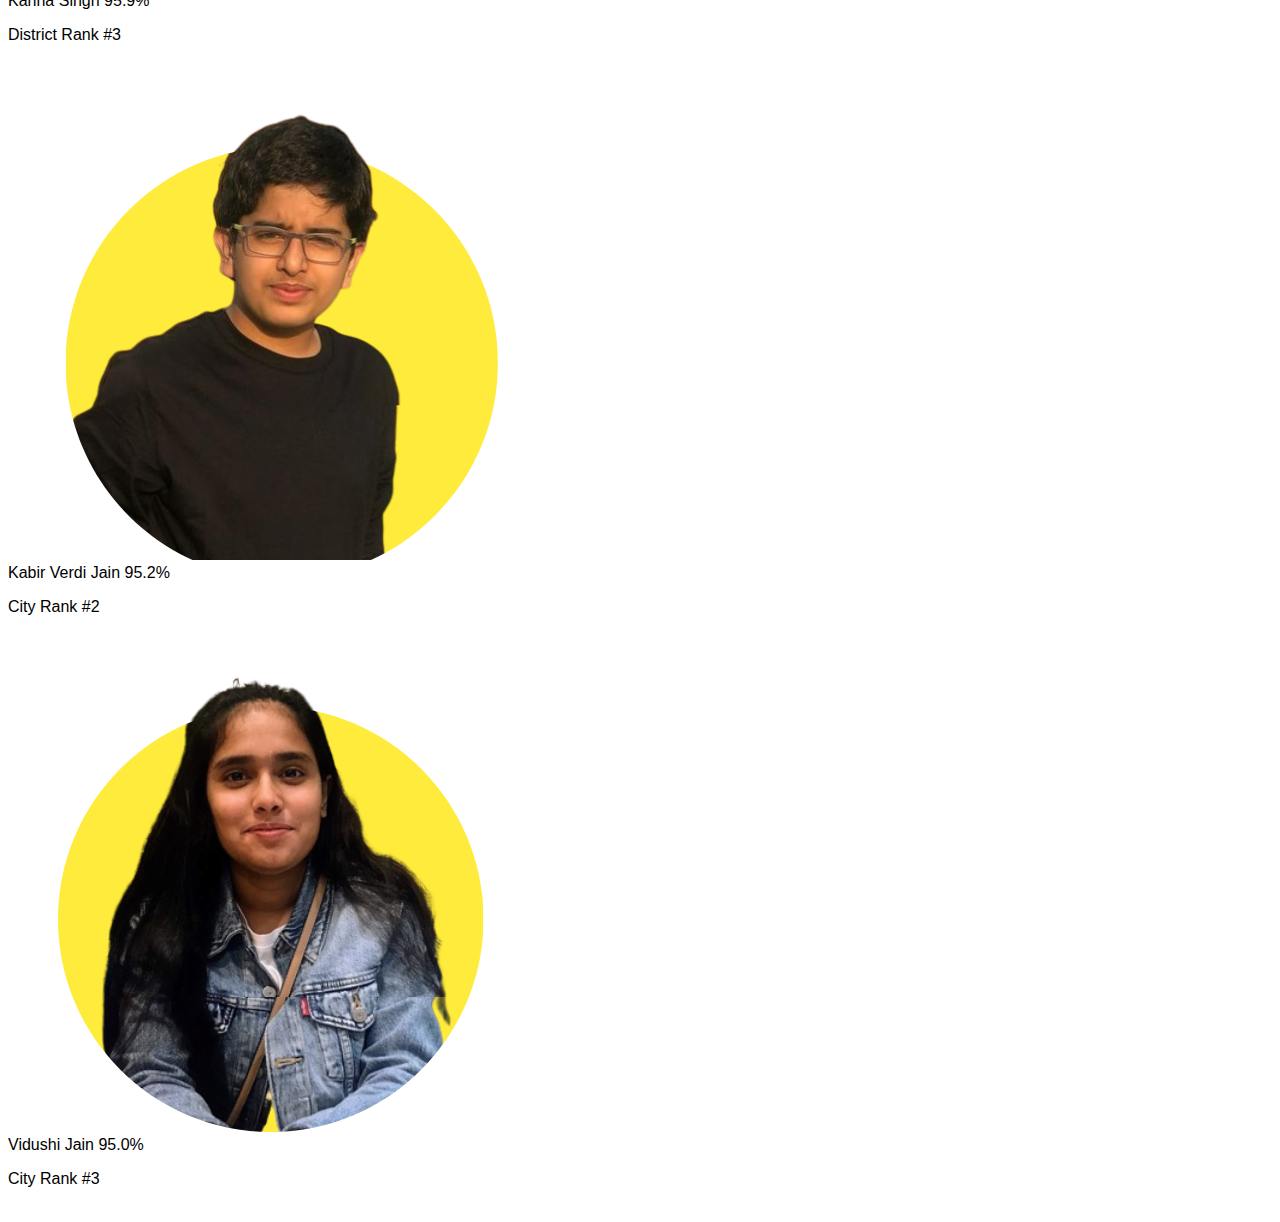
==== commit da4119a9: "fixed bug" ====
--- a/cbse_board_toppers.html
+++ b/cbse_board_toppers.html
@@ -21,7 +21,7 @@
             <nav class="navbar" style="padding: 50px; padding-top: 30px; padding-bottom: 30px;">
                 <div class="nav_left">
                     <a href="#" style="text-decoration: none; color: white;display: flex;">
-                        <span class="logo"><img src="/projectbeta/img/logo.png" alt="Logo"></span>
+                        <span class="logo"><img src="img/logo.png" alt="Logo"></span>
                         <span style="margin-left: 0.5rem;">
                             <h2>HypoText</h2>
                             <p style="font-size: 0.75rem;">Centers For Excellences</p>
@@ -59,7 +59,7 @@
                     </div>
                     <div class="row row-1">
                       <section>
-                        <img src="/projectbeta/img/toppers/aadi.png" alt="">
+                        <img src="img/toppers/aadi.png" alt="">
                         <div class="details">
                           <span class="title">Aadi Jain</span>
                           <span>99.0%</span> 
@@ -70,7 +70,7 @@
                     </div>
                     <div class="row row-2">
                       <section>
-                        <img src="/projectbeta/img/toppers/simar.png" alt="">
+                        <img src="img/toppers/simar.png" alt="">
                         <i class="icon fas fa-star"></i>
                         <div class="details">
                           <span class="title">Simar Tandon</span>
@@ -82,7 +82,7 @@
                     </div>
                     <div class="row row-1">
                       <section>
-                        <img src="/projectbeta/img/toppers/adit.png" alt="">
+                        <img src="img/toppers/adit.png" alt="">
                         <i class="icon fas fa-rocket"></i>
                         <div class="details">
                           <span class="title">Adit Magotra</span>
@@ -94,7 +94,7 @@
                     </div>
                     <div class="row row-2">
                       <section>
-                        <img src="/projectbeta/img/toppers/navye.png" alt="">
+                        <img src="img/toppers/navye.png" alt="">
                         <i class="icon fas fa-globe"></i>
                         <div class="details">
                           <span class="title">Navvye Anand</span>
@@ -106,7 +106,7 @@
                     </div>
                     <div class="row row-1">
                       <section>
-                        <img src="/projectbeta/img/toppers/taran.png" alt="">
+                        <img src="img/toppers/taran.png" alt="">
                         <i class="icon fas fa-paper-plane"></i>
                         <div class="details">
                           <span class="title">Taran Singh</span>
@@ -118,7 +118,7 @@
                     </div>
                     <div class="row row-2">
                       <section>
-                        <img src="/projectbeta/img/toppers/dhimanth.png" alt="">
+                        <img src="img/toppers/dhimanth.png" alt="">
                         <i class="icon fas fa-map-marker-alt"></i>
                         <div class="details">
                           <span class="title">Dhimanth Nath</span>
@@ -130,7 +130,7 @@
                     </div>
                     <div class="row row-1">
                         <section>
-                            <img src="/projectbeta/img/toppers/kanha.png" alt="">
+                            <img src="img/toppers/kanha.png" alt="">
                           <i class="icon fas fa-map-marker-alt"></i>
                           <div class="details">
                             <span class="title">Kanha Singh</span>
@@ -142,7 +142,7 @@
                     </div>
                     <div class="row row-2">
                         <section>
-                            <img src="/projectbeta/img/toppers/kabir.png" alt="">
+                            <img src="img/toppers/kabir.png" alt="">
                           <i class="icon fas fa-map-marker-alt"></i>
                           <div class="details">
                             <span class="title">Kabir Verdi Jain</span>
@@ -154,7 +154,7 @@
                     </div>
                     <div class="row row-1">
                         <section>
-                            <img src="/projectbeta/img/toppers/vidushi.png" alt="">
+                            <img src="img/toppers/vidushi.png" alt="">
                           <i class="icon fas fa-map-marker-alt"></i>
                           <div class="details">
                             <span class="title">Vidushi Jain</span>
